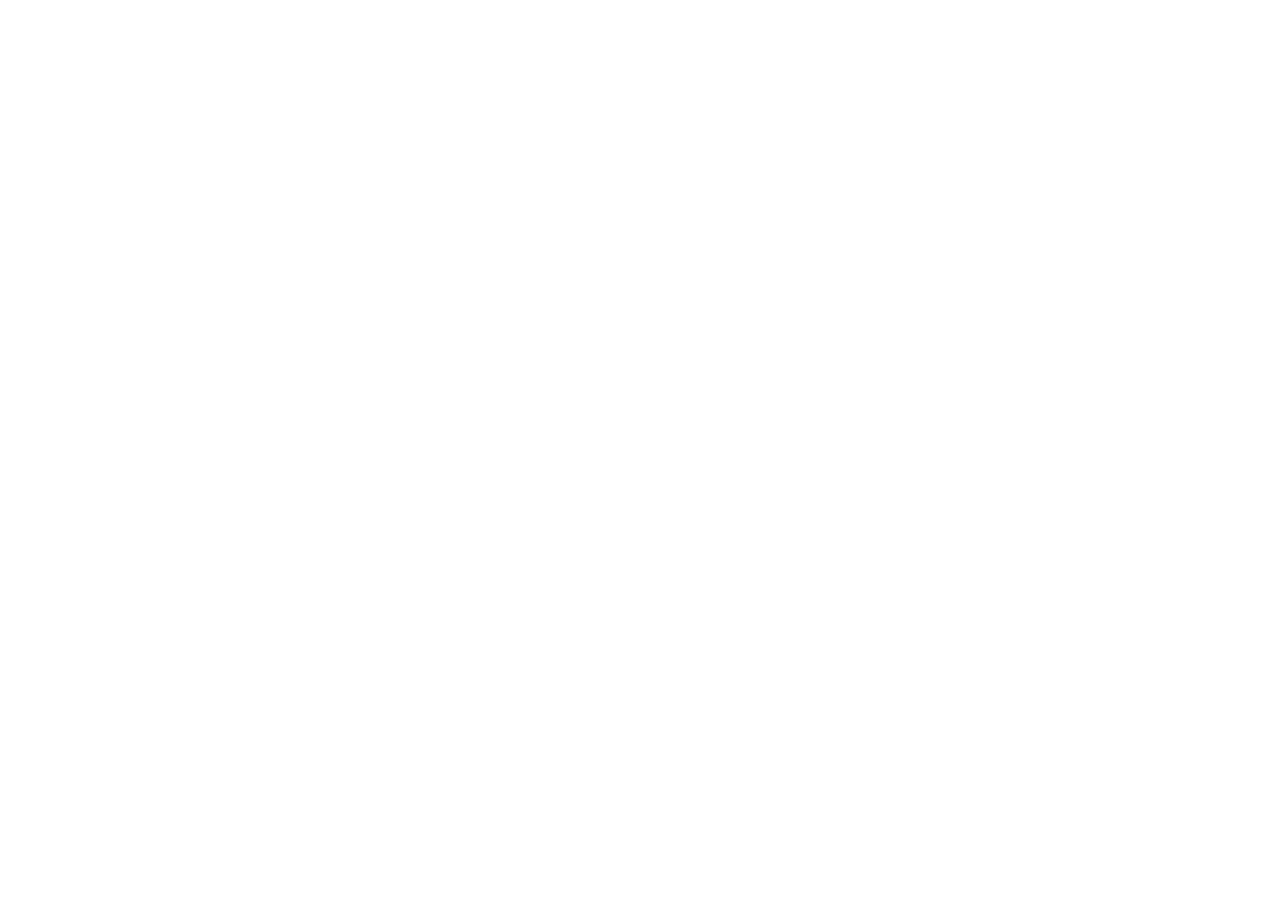
==== index.html @ cfde1909 "added homepage, phot page and contact page" ====
<!DOCTYPE html>
<html lang="en">
  <head>
    <meta charset="UTF-8" />
    <meta http-equiv="X-UA-Compatible" content="IE=edge" />
    <meta name="viewport" content="width=device-width, initial-scale=1.0" />
    <title>Document</title>
  </head>
  <body></body>
</html>
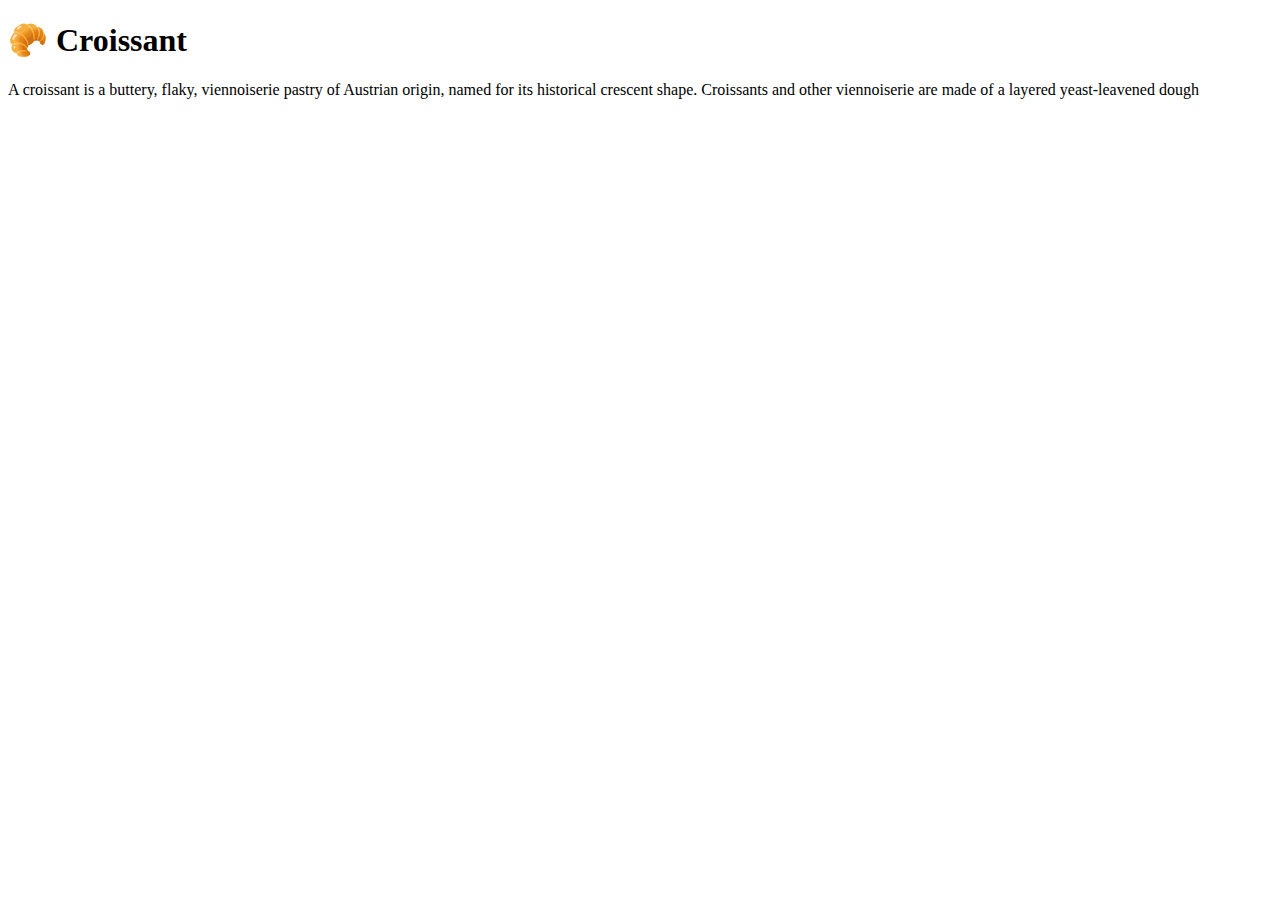
==== commit 0a68a498: "added header and paragraph for home page" ====
--- a/index.html
+++ b/index.html
@@ -6,5 +6,12 @@
     <meta name="viewport" content="width=device-width, initial-scale=1.0" />
     <title>Document</title>
   </head>
-  <body></body>
+  <body>
+    <h1>🥐 Croissant</h1>
+    <p>
+      A croissant is a buttery, flaky, viennoiserie pastry of Austrian origin,
+      named for its historical crescent shape. Croissants and other viennoiserie
+      are made of a layered yeast-leavened dough
+    </p>
+  </body>
 </html>
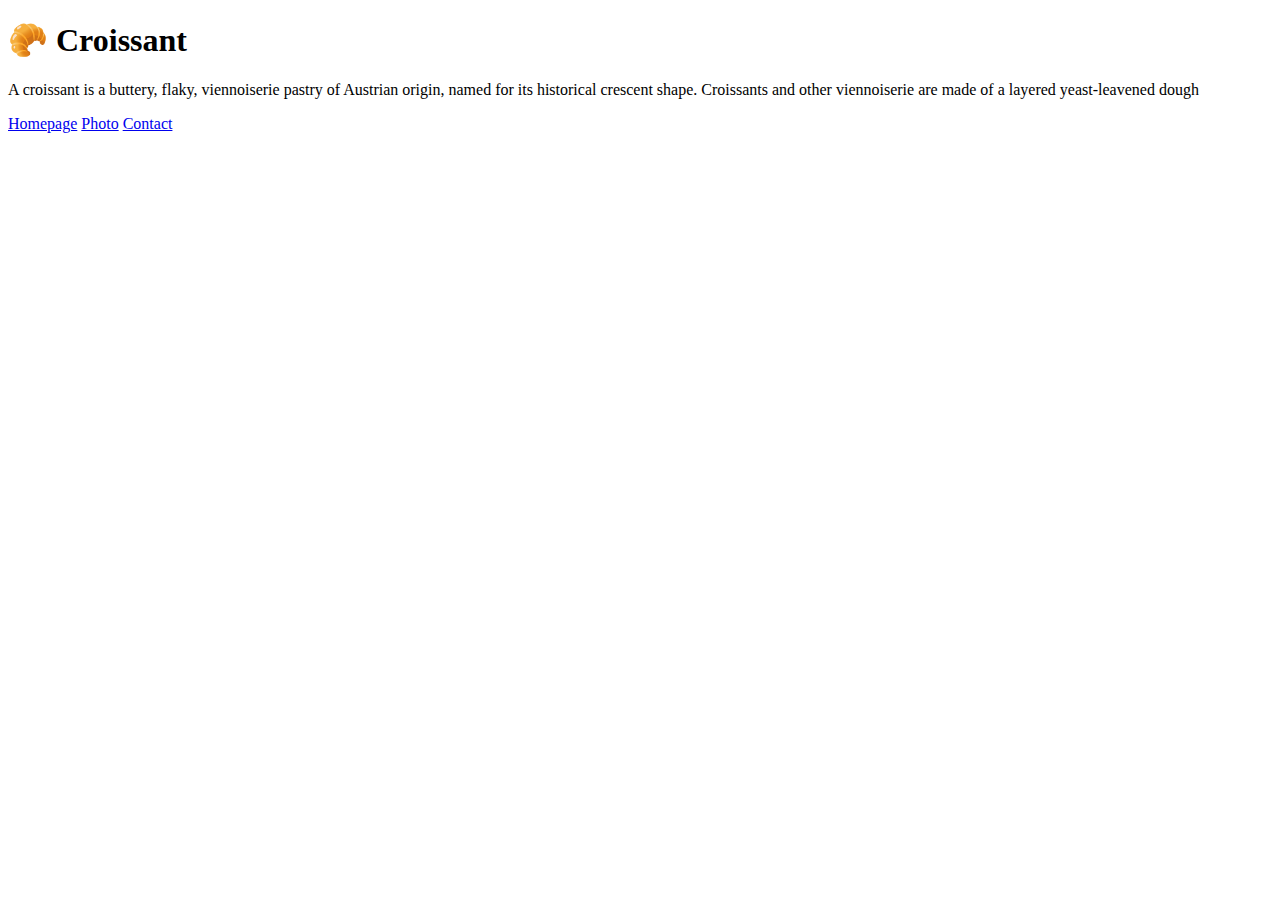
==== commit ce83c535: "added hyper link to homepage, photo page and contact page" ====
--- a/index.html
+++ b/index.html
@@ -13,5 +13,10 @@
       named for its historical crescent shape. Croissants and other viennoiserie
       are made of a layered yeast-leavened dough
     </p>
+    <footer>
+      <a href="/">Homepage</a>
+      <a href="/photo.html">Photo</a>
+      <a href="/contact.html">Contact</a>
+    </footer>
   </body>
 </html>
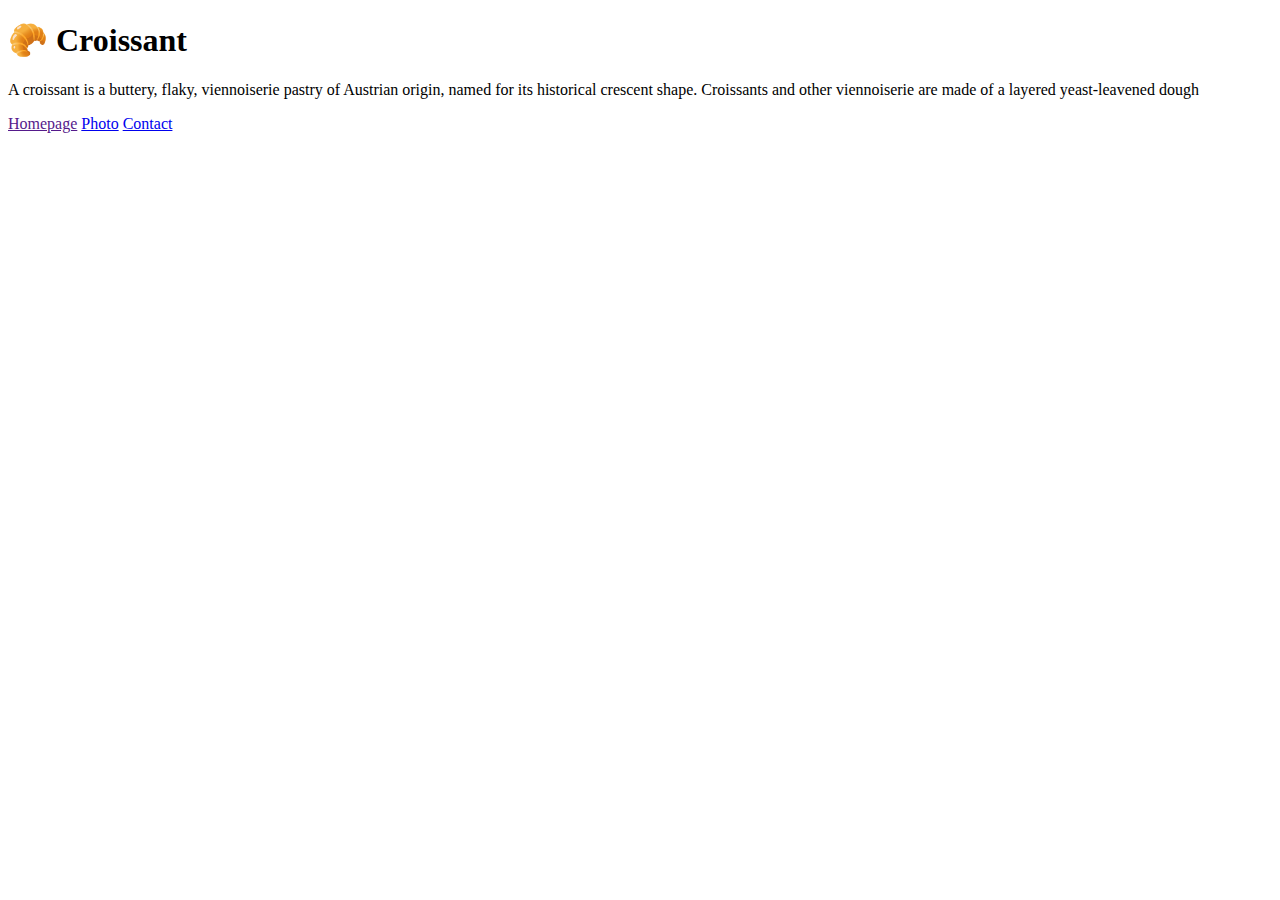
==== commit 587b0831: "trying to debug homepage hyper link and added header to photo page" ====
--- a/index.html
+++ b/index.html
@@ -5,6 +5,8 @@
     <meta http-equiv="X-UA-Compatible" content="IE=edge" />
     <meta name="viewport" content="width=device-width, initial-scale=1.0" />
     <title>Document</title>
+    <link rel="stylesheet" href="photo.html" />
+    <link rel="stylesheet" href="contact.html" />
   </head>
   <body>
     <h1>🥐 Croissant</h1>
@@ -14,9 +16,9 @@
       are made of a layered yeast-leavened dough
     </p>
     <footer>
-      <a href="/">Homepage</a>
-      <a href="/photo.html">Photo</a>
-      <a href="/contact.html">Contact</a>
+      <a href="">Homepage</a>
+      <a href="photo.html">Photo</a>
+      <a href="contact.html">Contact</a>
     </footer>
   </body>
 </html>
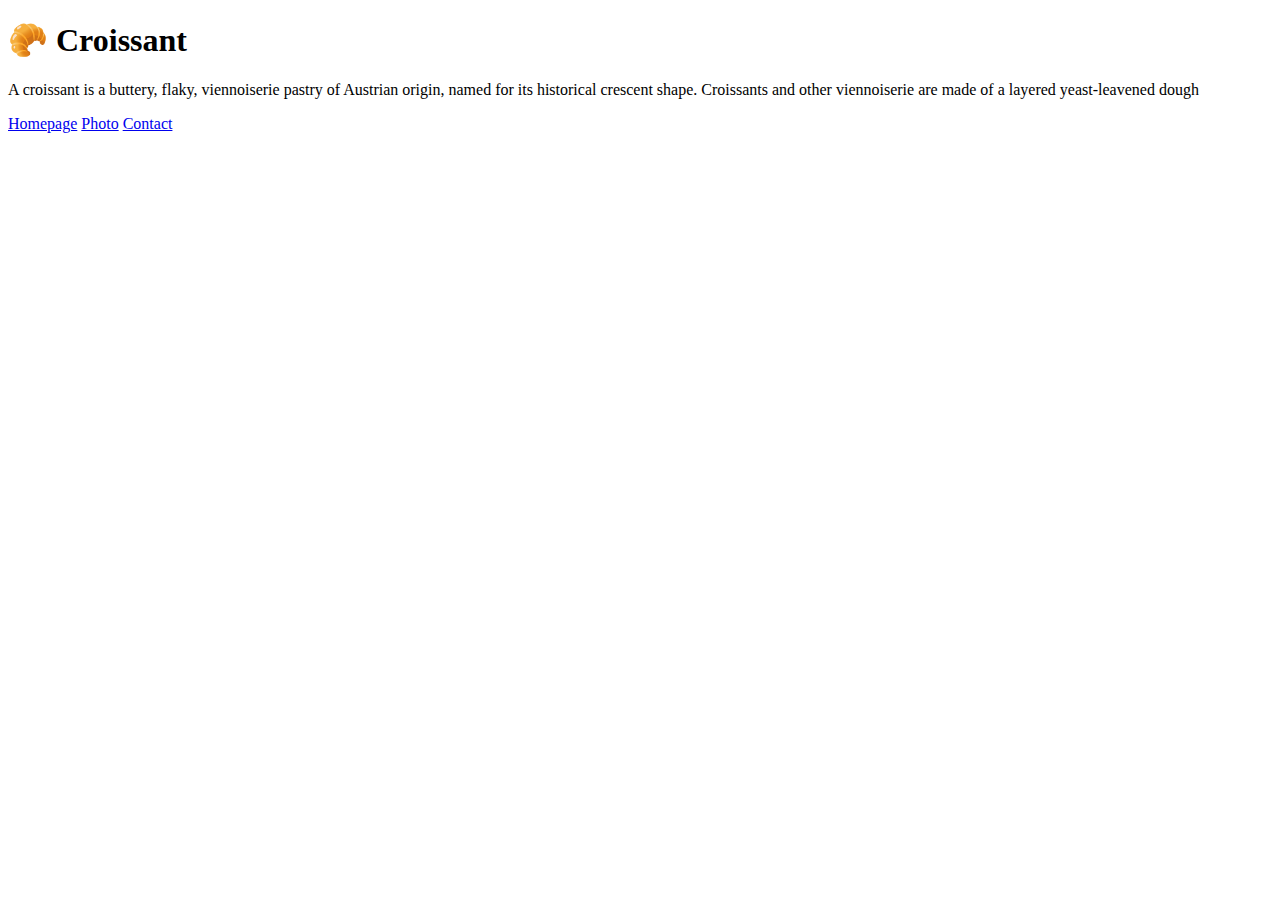
==== commit 475ded45: "added home page hyper link" ====
--- a/index.html
+++ b/index.html
@@ -16,7 +16,7 @@
       are made of a layered yeast-leavened dough
     </p>
     <footer>
-      <a href="">Homepage</a>
+      <a href="index.html">Homepage</a>
       <a href="photo.html">Photo</a>
       <a href="contact.html">Contact</a>
     </footer>
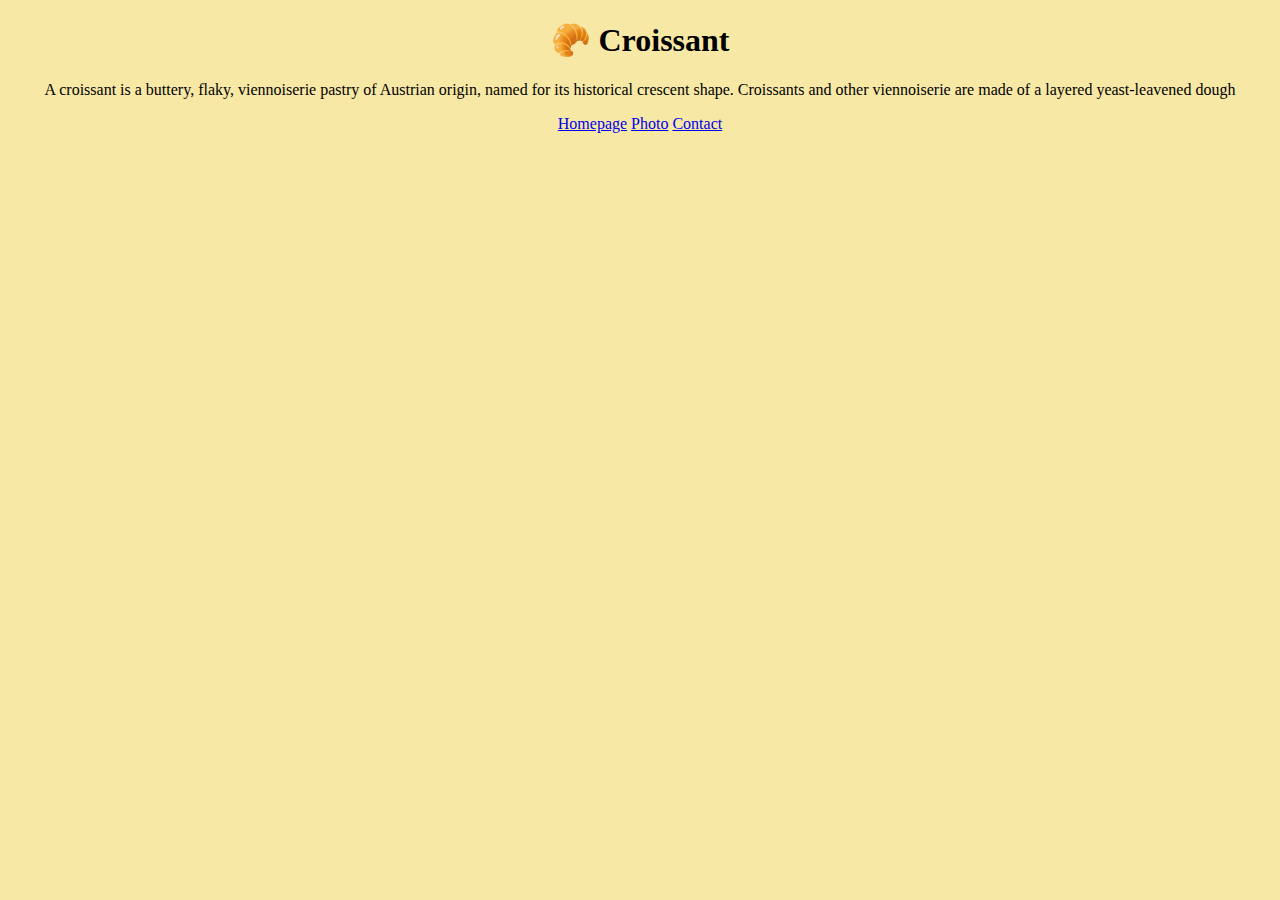
==== commit 537651fa: "added title to each page" ====
--- a/index.html
+++ b/index.html
@@ -4,9 +4,8 @@
     <meta charset="UTF-8" />
     <meta http-equiv="X-UA-Compatible" content="IE=edge" />
     <meta name="viewport" content="width=device-width, initial-scale=1.0" />
-    <title>Document</title>
-    <link rel="stylesheet" href="photo.html" />
-    <link rel="stylesheet" href="contact.html" />
+    <title>Croissant Homepage</title>
+    <link rel="stylesheet" href="style.css" />
   </head>
   <body>
     <h1>🥐 Croissant</h1>
--- a/style.css
+++ b/style.css
@@ -0,0 +1,4 @@
+body {
+  background: rgb(248, 232, 166);
+  text-align: center;
+}
